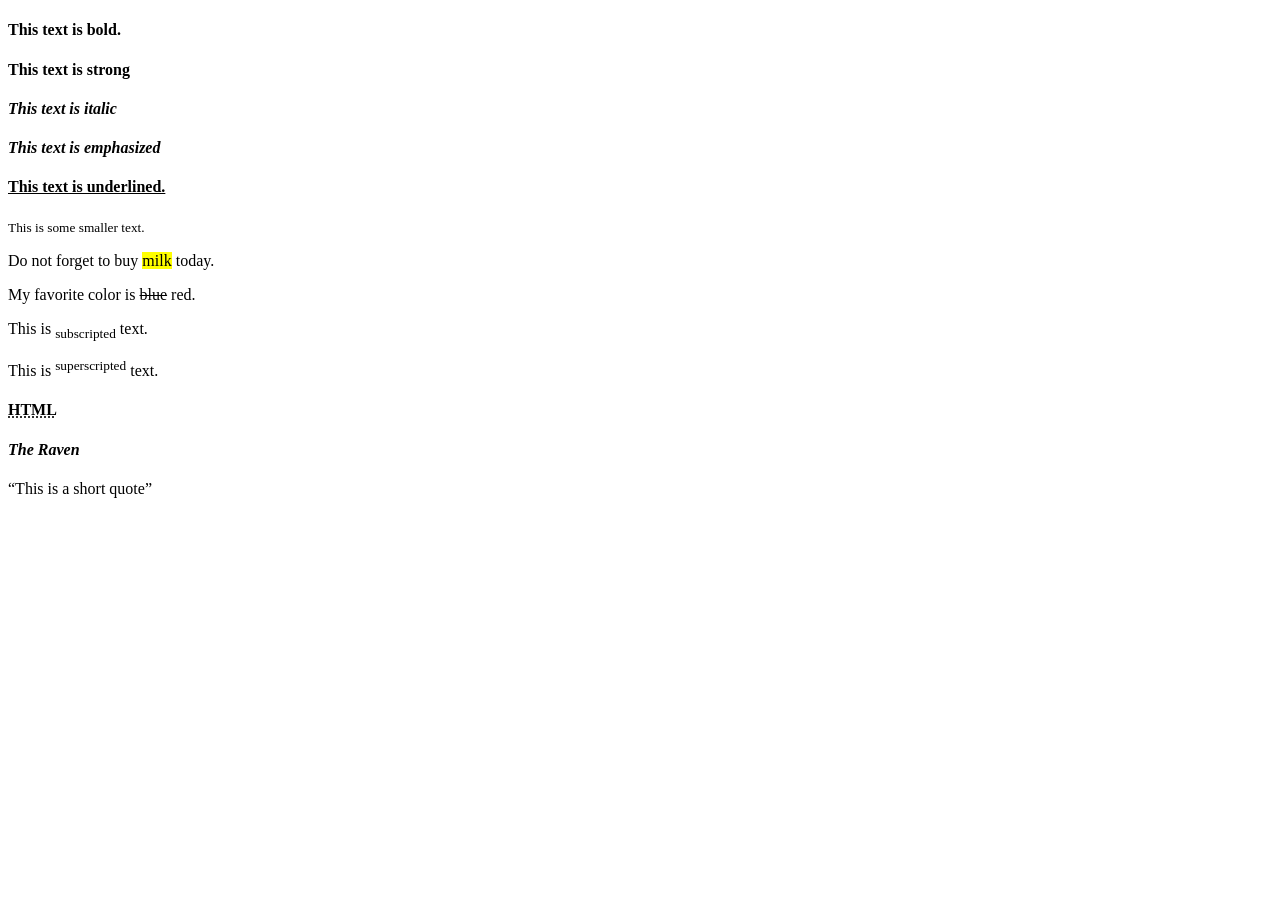
==== Exp3.html @ 71ea1fb5 "Add files via upload" ====
<!DOCTYPEHTML>
<html>
<head>
<title>Text Formatting Tags</title>
<body>
<h4><b>This text is bold.</b></h4>
<h4><strong>This text is strong</strong></h4> 
<h4><i>This text is italic</i></h4>
<h4><em>This text is emphasized</em></h4>
<h4><u>This text is underlined.</u></h4>
<small>This is some smaller text.</small>
<p>Do not forget to buy <mark>milk</mark> today.</p>
<p>My favorite color is <del>blue</del> red.</p>
<p>This is <sub>subscripted</sub> text.</p>
<p>This is <sup>superscripted</sup> text.</p>
<h4><abbr title="HyperText Markup Language">HTML</abbr></h4>
<h4><cite>The Raven</cite></h4>
<q>This is a short quote</q>
</body>
</html>
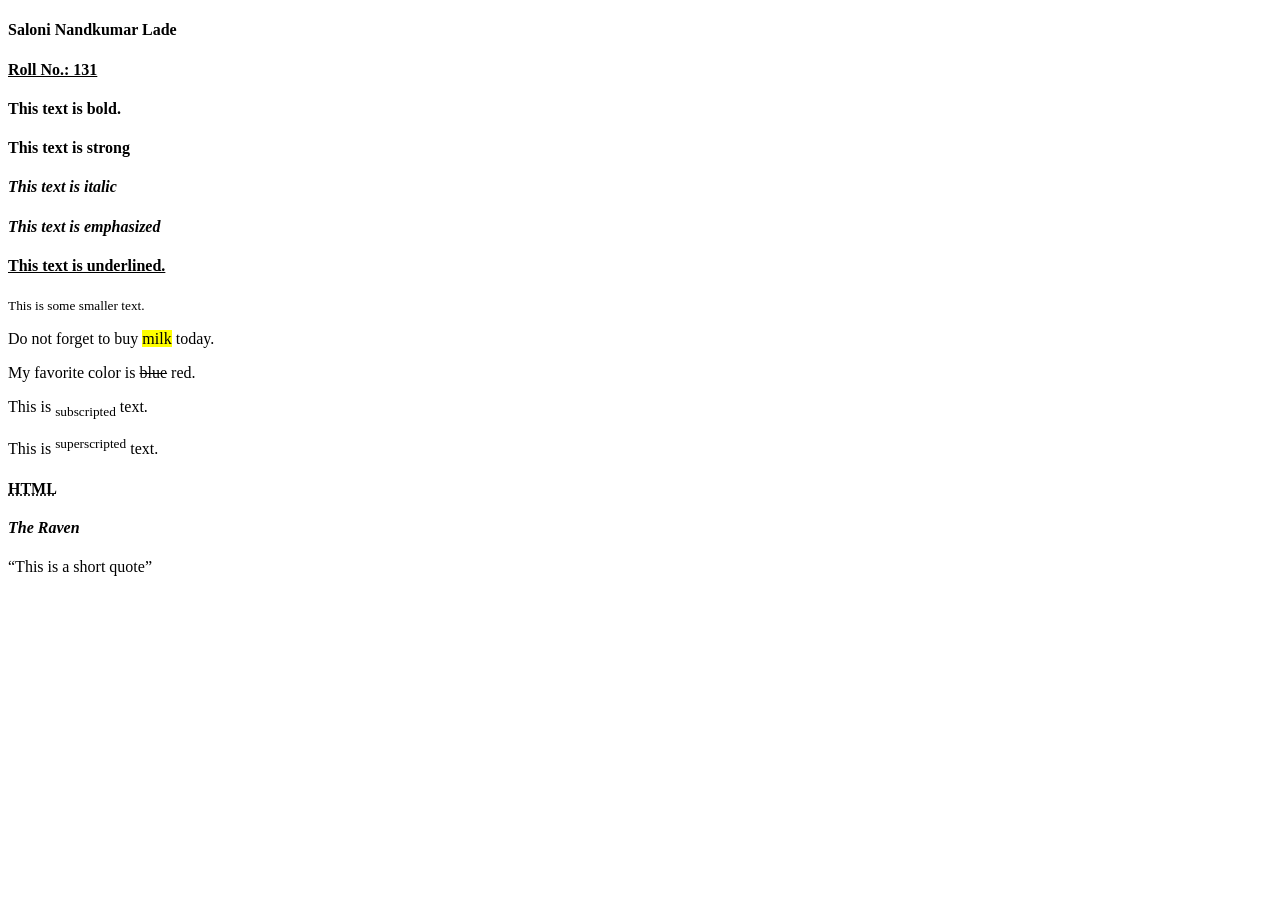
==== commit 70f4996b: "Add student details to Exp3.html" ====
--- a/Exp3.html
+++ b/Exp3.html
@@ -3,6 +3,8 @@
 <head>
 <title>Text Formatting Tags</title>
 <body>
+<h4><b>Saloni Nandkumar Lade</b></h4>
+<h4><u>Roll No.: 131 </u></h4> 
 <h4><b>This text is bold.</b></h4>
 <h4><strong>This text is strong</strong></h4> 
 <h4><i>This text is italic</i></h4>
